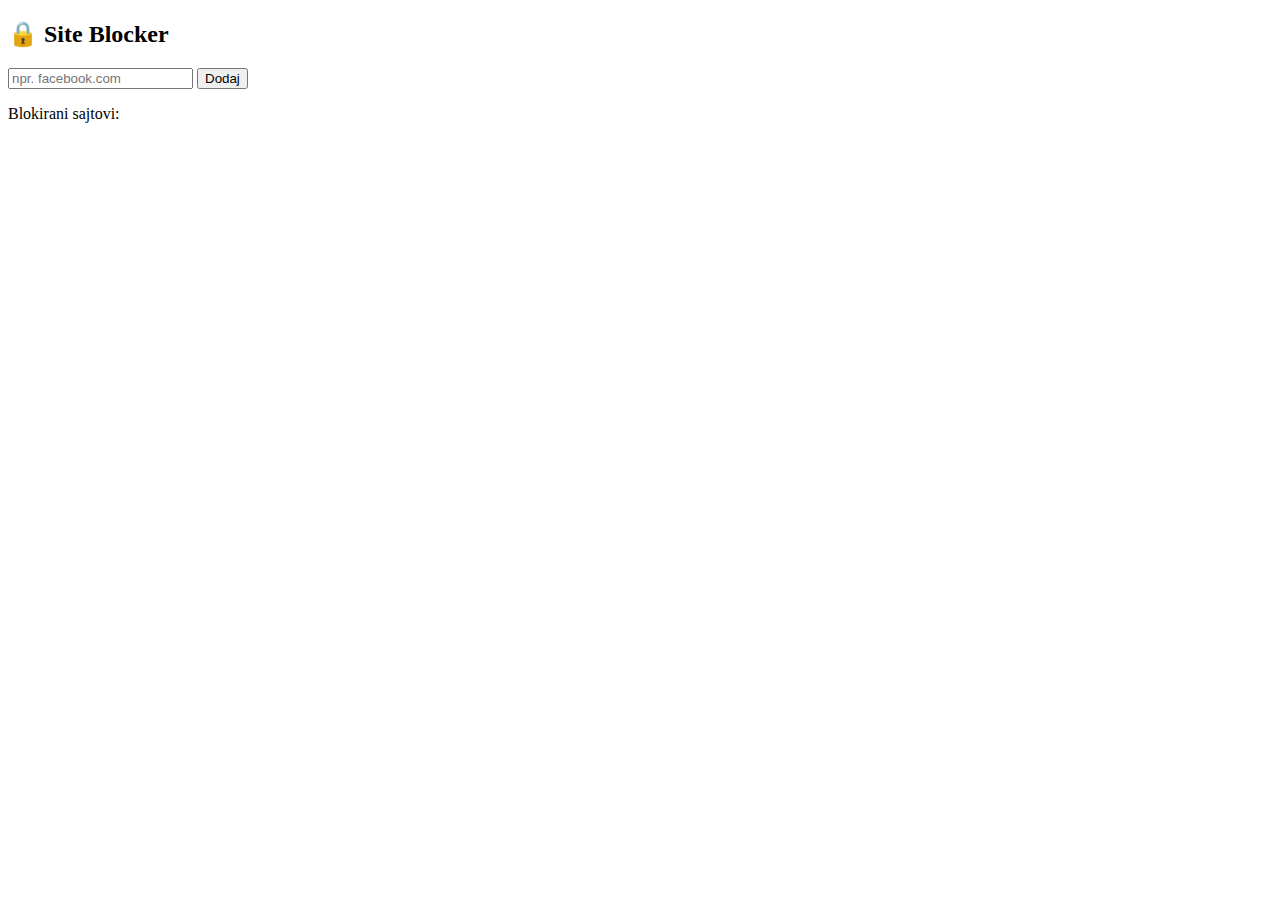
==== popup.html @ 68a49973 "Initial commit - Blud Blocker landing pages and styles" ====
<!DOCTYPE html>
<html>
<head>
  <meta charset="UTF-8">
  <title>Blud Blocker</title>
  <link rel="stylesheet" href="styles.css">
</head>
<body>
  <h2>🔒 Site Blocker</h2>
  <div class="input-section">
    <input type="text" id="siteInput" placeholder="npr. facebook.com">
    <button id="addBtn">Dodaj</button>
  </div>
    <p>Blokirani sajtovi:</p>
  <ul id="siteList"></ul>
  <script src="popup.js"></script>
</body>
</html>
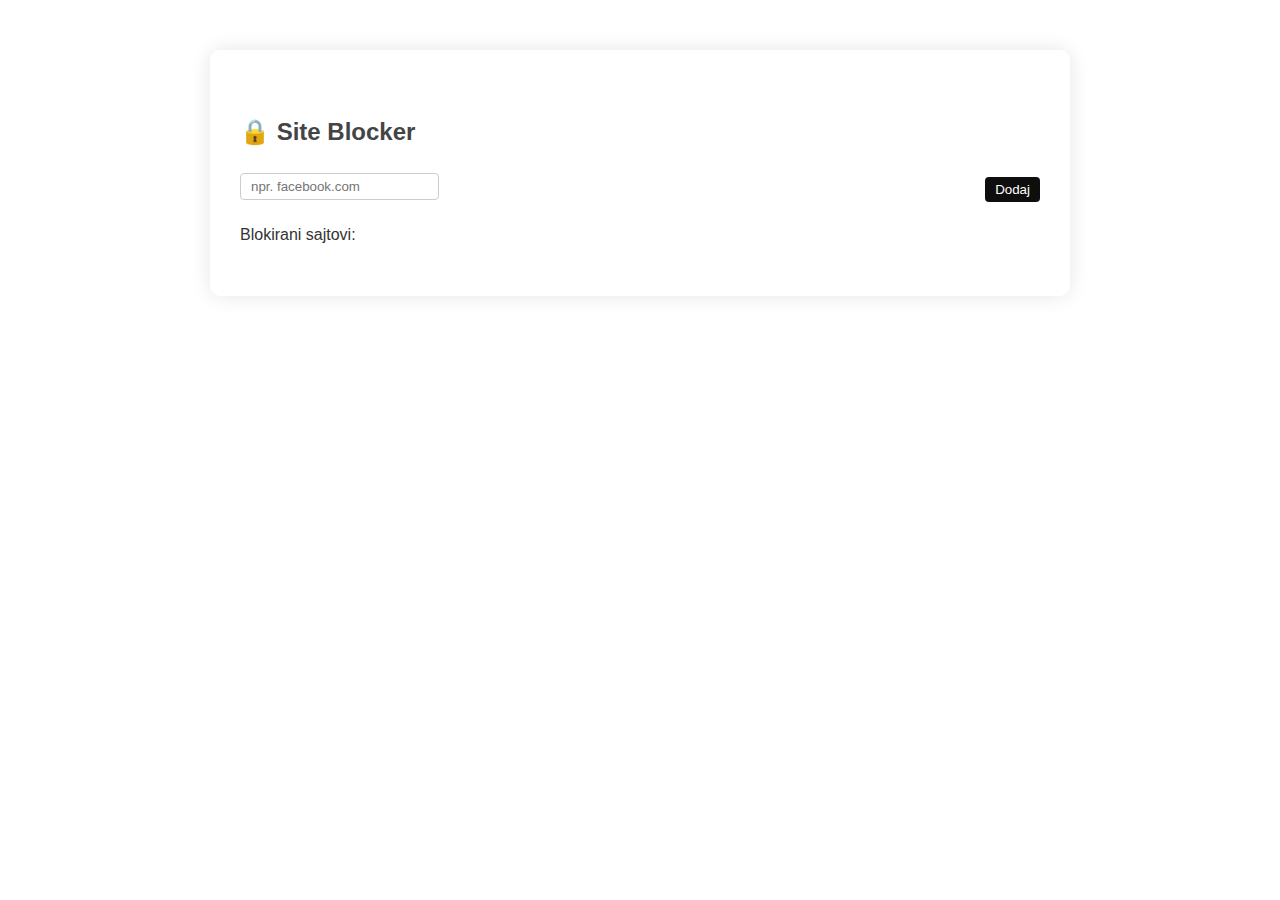
==== commit c982b2a0: "Ispravljena stilizacija na index stranici" ====
--- a/popup.html
+++ b/popup.html
@@ -3,7 +3,7 @@
 <head>
   <meta charset="UTF-8">
   <title>Blud Blocker</title>
-  <link rel="stylesheet" href="styles.css">
+  <link rel="stylesheet" href="style.css">
 </head>
 <body>
   <h2>🔒 Site Blocker</h2>
--- a/style.css
+++ b/style.css
@@ -0,0 +1,220 @@
+
+body {
+  font-family: 'Segoe UI', sans-serif;
+  background: #f0f4f8;
+  color: #333;
+  max-width: 800px;
+  margin: 50px auto;
+  padding: 30px;
+  line-height: 1.8;
+  border-radius: 10px;
+  background-color: #ffffff;
+  box-shadow: 0 0 20px rgba(0,0,0,0.1);
+}
+
+.input-section {
+  display: flex;
+  justify-content: space-between;
+  flex-direction: row;
+  align-items: center;
+}
+
+input {
+  padding: 5px 10px;
+  margin-bottom: 5px;
+  border: 1px solid #ccc;
+  border-radius: 4px;
+}
+
+button {
+  padding: 5px 10px;
+  margin-left: 5px;
+  background: #0e0e0e;
+  color: white;
+  border: none;
+  border-radius: 4px;
+  cursor: pointer;
+}
+
+h1 {
+  text-align: center;
+  color: #333;
+  margin-bottom: 40px;
+}
+
+h2 {
+  margin-top: 30px;
+  color: #444;
+}
+
+ol {
+  background: #f9f9f9;
+  padding: 25px;
+  border-radius: 10px;
+  box-shadow: inset 0 0 5px rgba(0,0,0,0.05);
+}
+
+li {
+  margin-bottom: 20px;
+}
+
+strong {
+  color: #c176ff;
+}
+
+code {
+  background: #eaeaea;
+  padding: 2px 6px;
+  border-radius: 4px;
+}
+
+.link-ind {
+  color: #333;
+}
+
+a {
+  text-decoration: none;
+  color: #333;
+}
+
+
+/* Button */
+
+.button {
+  display: block;
+  position: relative;
+  width: 56px;
+  height: 56px;
+  margin: 0;
+  overflow: hidden;
+  outline: none;
+  background-color: transparent;
+  cursor: pointer;
+  border: 0;
+}
+
+.button:before,
+.button:after {
+  content: "";
+  position: absolute;
+  border-radius: 50%;
+  inset: 7px;
+}
+
+.button:before {
+  border: 4px solid #f0eeef;
+  transition: opacity 0.4s cubic-bezier(0.77, 0, 0.175, 1) 80ms,
+    transform 0.5s cubic-bezier(0.455, 0.03, 0.515, 0.955) 80ms;
+}
+
+.button:after {
+  border: 4px solid #c176ff;
+  transform: scale(1.3);
+  transition: opacity 0.4s cubic-bezier(0.165, 0.84, 0.44, 1),
+    transform 0.5s cubic-bezier(0.25, 0.46, 0.45, 0.94);
+  opacity: 0;
+}
+
+.button:hover:before,
+.button:focus:before {
+  opacity: 0;
+  transform: scale(0.7);
+  transition: opacity 0.4s cubic-bezier(0.165, 0.84, 0.44, 1),
+    transform 0.5s cubic-bezier(0.25, 0.46, 0.45, 0.94);
+}
+
+.button:hover:after,
+.button:focus:after {
+  opacity: 1;
+  transform: scale(1);
+  transition: opacity 0.4s cubic-bezier(0.77, 0, 0.175, 1) 80ms,
+    transform 0.5s cubic-bezier(0.455, 0.03, 0.515, 0.955) 80ms;
+}
+
+.button-box {
+  display: flex;
+  position: absolute;
+  top: 0;
+  left: 0;
+}
+
+.button-elem {
+  display: block;
+  width: 20px;
+  height: 20px;
+  margin: 17px 18px 0 18px;
+  transform: rotate(180deg);
+  fill: #f0eeef;
+}
+
+.button:hover .button-box,
+.button:focus .button-box {
+  transition: 0.4s;
+  transform: translateX(-56px);
+}
+
+
+/* Get the extension */
+
+.Documents-btn {
+  display: flex;
+  align-items: center;
+  justify-content: flex-start;
+  height: 3rem;
+  border: none;
+  padding: 5px 10px;
+  border-radius: 5px;
+  background-color: rgb(49, 49, 83);
+  gap: 10px;
+  cursor: pointer;
+  transition: all 0.3s;
+  margin-bottom: 1rem;
+}
+.folderContainer {
+  width: 2rem;
+  height: fit-content;
+  display: flex;
+  flex-direction: column;
+  align-items: center;
+  justify-content: flex-end;
+  position: relative;
+}
+.fileBack {
+  z-index: 1;
+  width: 80%;
+  height: auto;
+}
+.filePage {
+  width: 50%;
+  height: auto;
+  position: absolute;
+  z-index: 2;
+  transition: all 0.3s ease-out;
+}
+.fileFront {
+  width: 85%;
+  height: auto;
+  position: absolute;
+  z-index: 3;
+  opacity: 0.95;
+  transform-origin: bottom;
+  transition: all 0.3s ease-out;
+}
+.text {
+  color: white;
+  font-size: 12px;
+  font-weight: 600;
+  letter-spacing: 0.5px;
+}
+.Documents-btn:hover .filePage {
+  transform: translateY(-5px);
+}
+.Documents-btn:hover {
+  background-color: rgb(58, 58, 94);
+}
+.Documents-btn:active {
+  transform: scale(0.95);
+}
+.Documents-btn:hover .fileFront {
+  transform: rotateX(30deg);
+}
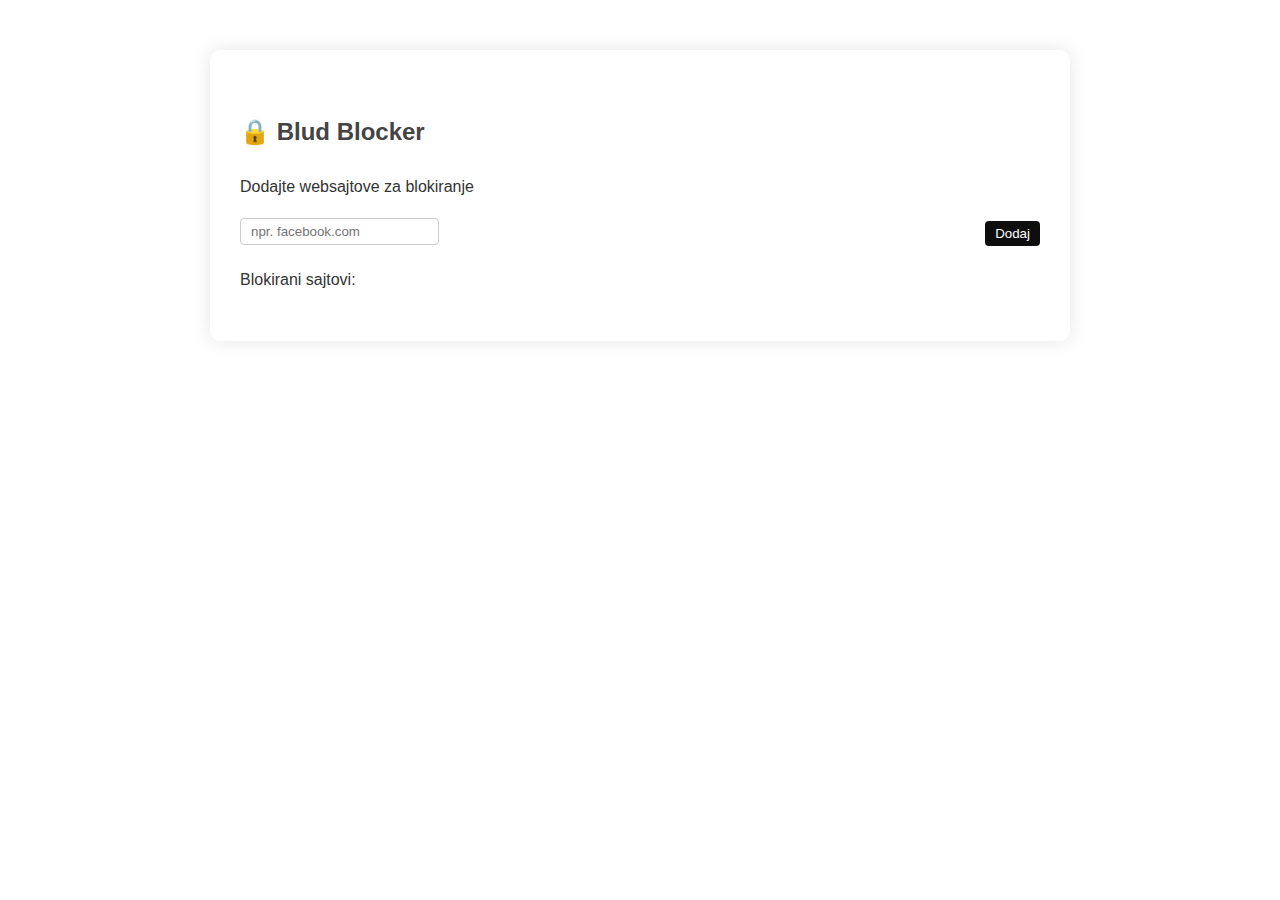
==== commit 6b4818dc: "put index and style 2 commit" ====
--- a/popup.html
+++ b/popup.html
@@ -6,7 +6,8 @@
   <link rel="stylesheet" href="style.css">
 </head>
 <body>
-  <h2>🔒 Site Blocker</h2>
+  <h2>🔒 Blud Blocker</h2>
+  <p>Dodajte websajtove za blokiranje</p>
   <div class="input-section">
     <input type="text" id="siteInput" placeholder="npr. facebook.com">
     <button id="addBtn">Dodaj</button>
